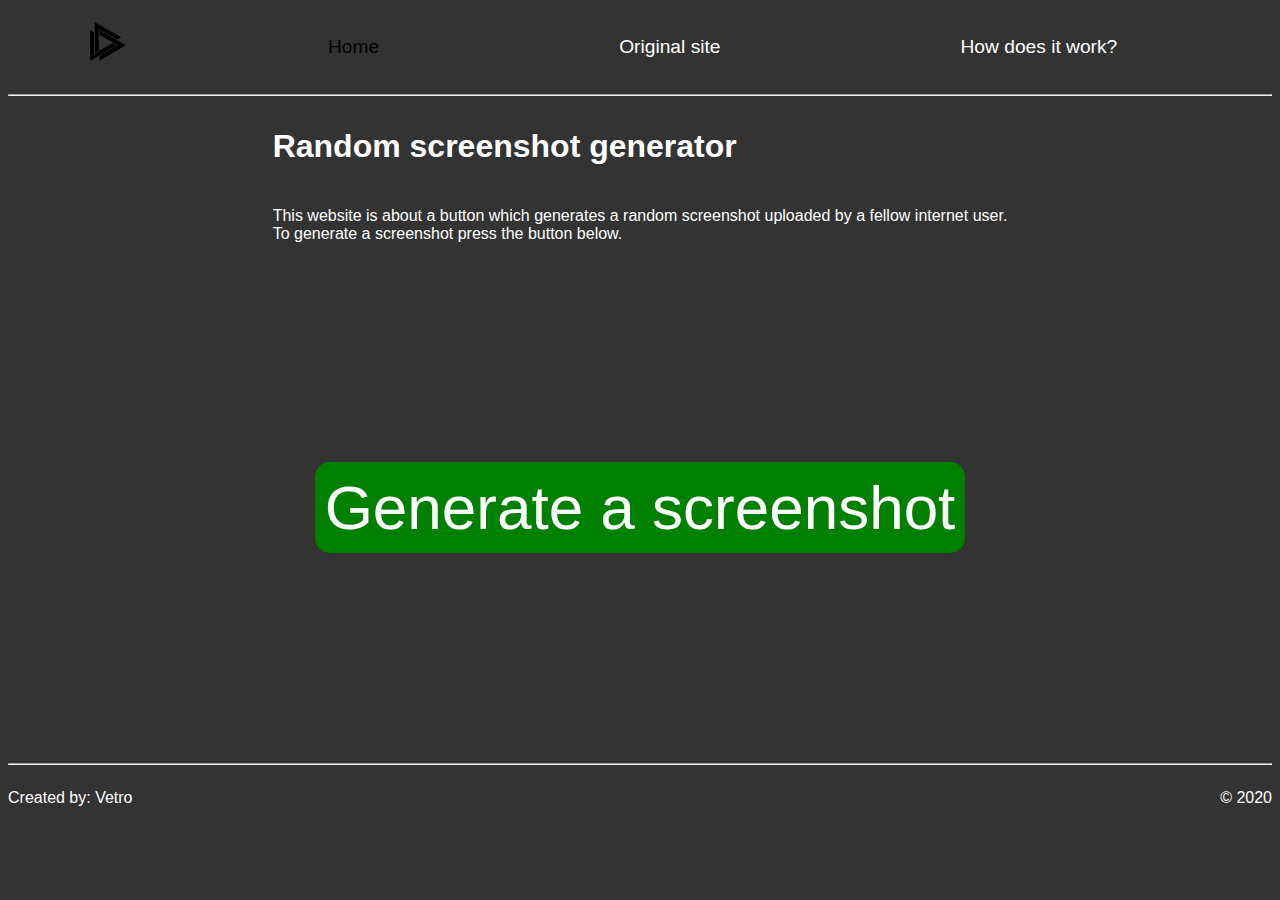
==== index.html @ ea3f30ec "Update and rename main.html to index.html" ====
<!DOCTYPE html>
<html lang="en">
<head>
    <meta charset="UTF-8">
    <meta name="viewport" content="width=device-width, initial-scale=1.0">
    <title>Random screenshot generator</title>
    <link rel="shortcut icon" href="shortcut.png" type="image/png">
    <link rel="stylesheet" type="text/css" href="page.css">
    <script src="random.js"></script>
</head>
<body>
    <header>
        
        <ul>
            <li><a id="logo" href="index.html"><img class="logo" src="logo.png" width="80px" ></a></li>
            <li><a id="button" class="active" href="index.html">Home</a></li>
            <li><a id="button" href="original.html">Original site</a></li>
            <li><a id="button" href="work.html">How does it work?</a></li>

        </ul>
        <hr>
    </header>
    <main>
        <table>
            <tr>
                <td>
                    <h1>
                        Random screenshot generator
                    </h1>
                </td>
            </tr>
            <tr>
                <td>
                    <p>
                        This website is about a button which generates a random screenshot uploaded by a fellow internet user.<br> To generate a screenshot press the button below.
                    </p>
                </td>
            </tr>
            <tr>
                <td id="generatortd">
                    <input type="button" value="Generate a screenshot" onclick="myFunction();" id="generator">
                </td>
            </tr>
        </table>
        <hr>
    </main>
    <footer>
        <div id="left">
            <p>
                Created by: Vetro
            </p>
        </div>
        <div id="right">
            <p>
              &copy; 2020 
            </p>
        </div>
    </footer>
</body>
</html>
---- page.css ----
body{
    background-color: #333;
    font-family: "Arial Black", Gadget, sans-serif;
    color: white;
}

ul {
    list-style-type: none;
    margin: 0;
    padding: 0;
    overflow: hidden;
    background-color: #333;
  }
  
  li {
    float: left;

  }
  
  li a {
    display: block;
    color: white;
    text-align: center;
    text-decoration: none;
    font-size: larger;
    transition: 0.75s;
  }
  
  #button{
      padding: 28px 120px;
  }

  #button:hover{
    opacity: 0.5;
    font-size: xx-large;
    transition: 0.75s;
  }

  #logo{
      padding: 5px 60px;
  }
table, tr, td{
    text-align: left;
    margin: auto;
}

#generator{
    font-size: 62px;
    background-color: green;
    border-radius: 15px;
    padding: 10px;
    border: green;
    color: white;
    font-family: "Arial Black", Gadget, sans-serif;
    transition: 0.75s;
}

#generator:hover{
    font-size: 72px;
}

#generatortd{
    text-align: center;
    padding: 200px 0px;
}

#left{
    float: left;
    font-family: Arial, Helvetica, sans-serif;
}

#right{
    float: right;
    font-family: Arial, Helvetica, sans-serif;
}

#original{
    text-align: center;
}

#original a{
    list-style-type: none;
    text-decoration: none;
    color: white;
    background-color: green;
    border-radius: 15px;
    padding: 10px;
}

.active{
    color: black;
}

#trans{
    transition: 0.75s;
}

#trans:hover{
    font-size: large;
}

#work{
    text-align: center;
}

#work a{
    list-style-type: none;
    text-decoration: none;
    color: white;
    background-color: green;
    border-radius: 15px;
    padding: 10px;
}
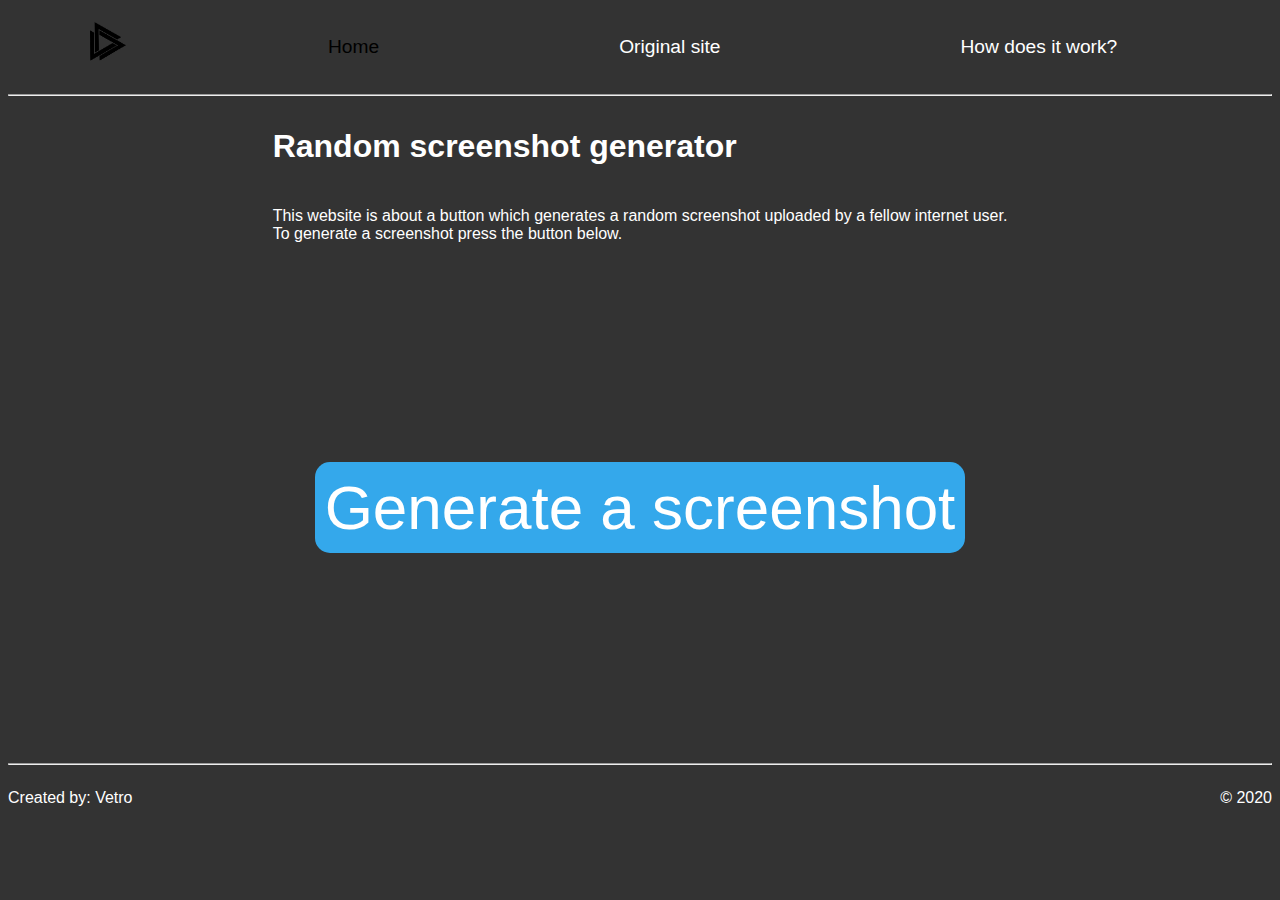
==== commit 53f628ec: "Update index.html" ====
--- a/index.html
+++ b/index.html
@@ -1,6 +1,15 @@
 <!DOCTYPE html>
 <html lang="en">
 <head>
+    <!-- Global site tag (gtag.js) - Google Analytics -->
+<script async src="https://www.googletagmanager.com/gtag/js?id=UA-168926847-1"></script>
+<script>
+  window.dataLayer = window.dataLayer || [];
+  function gtag(){dataLayer.push(arguments);}
+  gtag('js', new Date());
+
+  gtag('config', 'UA-168926847-1');
+</script>
     <meta charset="UTF-8">
     <meta name="viewport" content="width=device-width, initial-scale=1.0">
     <title>Random screenshot generator</title>
--- a/page.css
+++ b/page.css
@@ -46,10 +46,10 @@
 
 #generator{
     font-size: 62px;
-    background-color: green;
+    background-color: #34a8eb;
     border-radius: 15px;
     padding: 10px;
-    border: green;
+    border: #34a8eb;
     color: white;
     font-family: "Arial Black", Gadget, sans-serif;
     transition: 0.75s;
@@ -82,7 +82,7 @@
     list-style-type: none;
     text-decoration: none;
     color: white;
-    background-color: green;
+    background-color: #34a8eb;
     border-radius: 15px;
     padding: 10px;
 }
@@ -107,7 +107,7 @@
     list-style-type: none;
     text-decoration: none;
     color: white;
-    background-color: green;
+    background-color: #34a8eb;
     border-radius: 15px;
     padding: 10px;
-}+}
